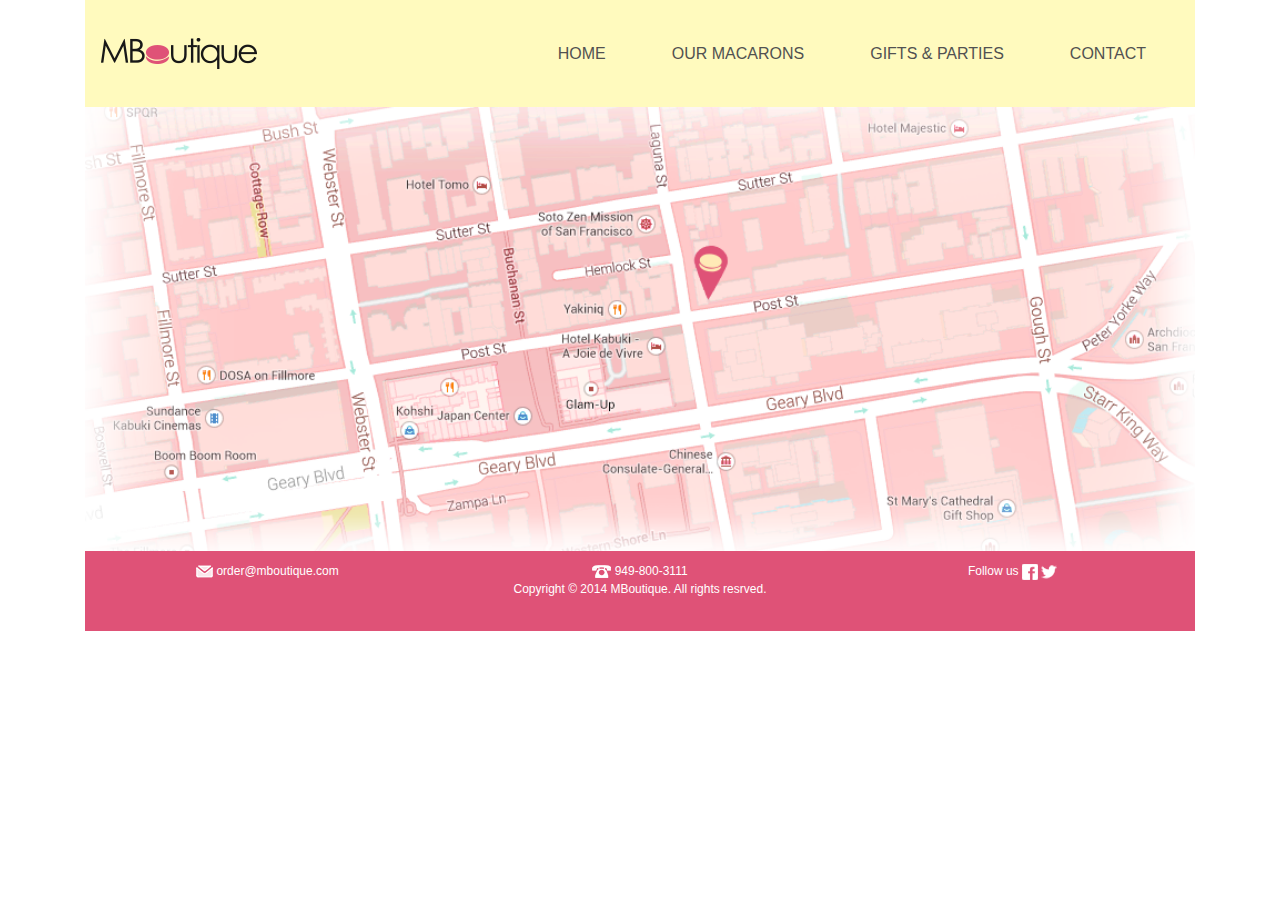
==== contact.html @ e4caaf14 "banner image on contact page" ====
<!doctype html>
<html lang="en">

<head>
    <!-- Required meta tags -->
    <meta charset="utf-8">
    <meta name="viewport" content="width=device-width, initial-scale=1, shrink-to-fit=no">

    <!-- Bootstrap CSS -->
    <link rel="stylesheet" href="https://maxcdn.bootstrapcdn.com/bootstrap/4.0.0/css/bootstrap.min.css" integrity="sha384-Gn5384xqQ1aoWXA+058RXPxPg6fy4IWvTNh0E263XmFcJlSAwiGgFAW/dAiS6JXm"
        crossorigin="anonymous">
    <link rel="stylesheet" href="assets/css/style.css">

    <title>MBoutique</title>
</head>

<body>
    <div class="container">
        <!-- NAVBAR -->
        <nav class="navbar navbar-expand-lg">

            <a class="navbar-brand" href="#">
                <img src="assets/images/logo.png" alt="">
            </a>
            <button class="navbar-toggler" type="button" data-toggle="collapse" data-target="#navbarNavAltMarkup" aria-controls="navbarNavAltMarkup"
                aria-expanded="false" aria-label="Toggle navigation">

                <span class="navbar-toggler-icon hamburger">
                    <i class="fas fa-bars"></i>
                </span>
            </button>
            <div class="navbar-collapse collapse" id="navbarNavAltMarkup">
                <ul class="nav navbar-nav navbar-default ml-auto">
                    <li>
                        <a href="index.html" class="nav-item nav-link">Home</a>
                    </li>
                    <li>
                        <a href="our_macarons.html" class="nav-item nav-link">Our Macarons</a>
                    </li>
                    <li>
                        <a href="gifts_parties.html" class="nav-item nav-link">Gifts & Parties</a>
                    </li>
                    <li>
                        <a href="contact.html" class="nav-item nav-link">Contact</a>
                    </li>

                </ul>
            </div>
        </nav>
        <!-- END NAVBAR -->
        <!-- BANNER -->
        <div class="banner">
            <img src="assets/images/contact-image.png" alt="">
        </div>
        <!-- END BANNER -->
        <!-- CONTACT -->
        <div class="contact">

        </div>
        <!-- END CONTACT -->
        <!-- FOOTER -->
        <div class="footer">
            <div class="row">
                <div class="col-lg-4">
                    <img src="assets/images/mail.png" alt=""> order@mboutique.com
                </div>
                <div class="col-lg-4">
                    <img src="assets/images/phone.png" alt=""> 949-800-3111
                    <p>Copyright &copy; 2014 MBoutique. All rights resrved.</p>
                </div>
                <div class="col-lg-4">
                    Follow us
                    <img src="assets/images/facebook.png" alt="">
                    <img src="assets/images/twitter.png" alt="">
                </div>
            </div>
        </div>
        <!-- END FOOTER -->
    </div>




    <!-- Optional JavaScript -->
    <!-- jQuery first, then Popper.js, then Bootstrap JS -->
    <script src="https://code.jquery.com/jquery-3.2.1.slim.min.js" integrity="sha384-KJ3o2DKtIkvYIK3UENzmM7KCkRr/rE9/Qpg6aAZGJwFDMVNA/GpGFF93hXpG5KkN"
        crossorigin="anonymous"></script>
    <script src="https://cdnjs.cloudflare.com/ajax/libs/popper.js/1.12.9/umd/popper.min.js" integrity="sha384-ApNbgh9B+Y1QKtv3Rn7W3mgPxhU9K/ScQsAP7hUibX39j7fakFPskvXusvfa0b4Q"
        crossorigin="anonymous"></script>
    <script src="https://maxcdn.bootstrapcdn.com/bootstrap/4.0.0/js/bootstrap.min.js" integrity="sha384-JZR6Spejh4U02d8jOt6vLEHfe/JQGiRRSQQxSfFWpi1MquVdAyjUar5+76PVCmYl"
        crossorigin="anonymous"></script>
</body>

</html>
---- assets/css/style.css ----
body {
    font-family: Arial, Helvetica, sans-serif;
    color: #6a6969;
}

h3 {
    margin-top: 30px;
    margin-bottom: 30px;
}

a, 
input,
button {
    -webkit-transition: all 0.3s ease-in-out;
    -moz-transition: all 0.3s ease-in-out;
    -ms-transition: all 0.3s ease-in-out;
    -o-transition: all 0.3s ease-in-out;
    transition: all 0.3s ease-in-out;
}

.collapse {
    background-color: #fffabe;
}

nav {
    background-color: #fffabe;
}

.navbar-toggler{
    color: black;
}

.navbar-default .navbar-nav {
    text-align: center;
}

nav ul li{
    list-style: none;
    display: inline-block;
    padding: 25px;
}

nav ul li > a {
    text-transform: uppercase;
    line-height: 25px;
    font-size: 16px;
    padding: 25px;
    color: #515151;
}

.banner img {
    width: 100%;
}

.welcome {
    margin: 50px 0;
}

.welcome .row img {
    margin-top: 100px;
}

.our_macarons_image img {
    max-width: 100vw;

}

.gifts img {
    max-width: 100%;
}
/* 
.gift-boxes, .parties > *{
    max-width: inherit;
} */


.weekly-menu {
    display: flex;
    flex-wrap: wrap;
    justify-content: center;
    width: 100%;
}

.menu-item {
    width: 126px;
    height: 140px;
    background-color: #fffabe;
    margin: 1%;
    display: flex;
    flex-direction: column;
}

.menu-item > * {
    height: 25%;
    vertical-align: middle;
    padding: 8px;
    color: #6a6969;
    font-size: 12px;
}

.menu-item img {
    float: right;
}

.coconut{
    background-color: #824603;
}

.vanilla {
    background-color: #df5277;
}

.lemon {
    background-color: #a2304e;
}

.almond {
    background-color: #c39005;
}

.coconut, .vanilla, .lemon, .almond {
    color: white;
}

.footer {
    background-color: #df5277;
    height: 80px;
    text-align: center;
    font-size: 12px;
    padding: 1%;
    color: white;
}
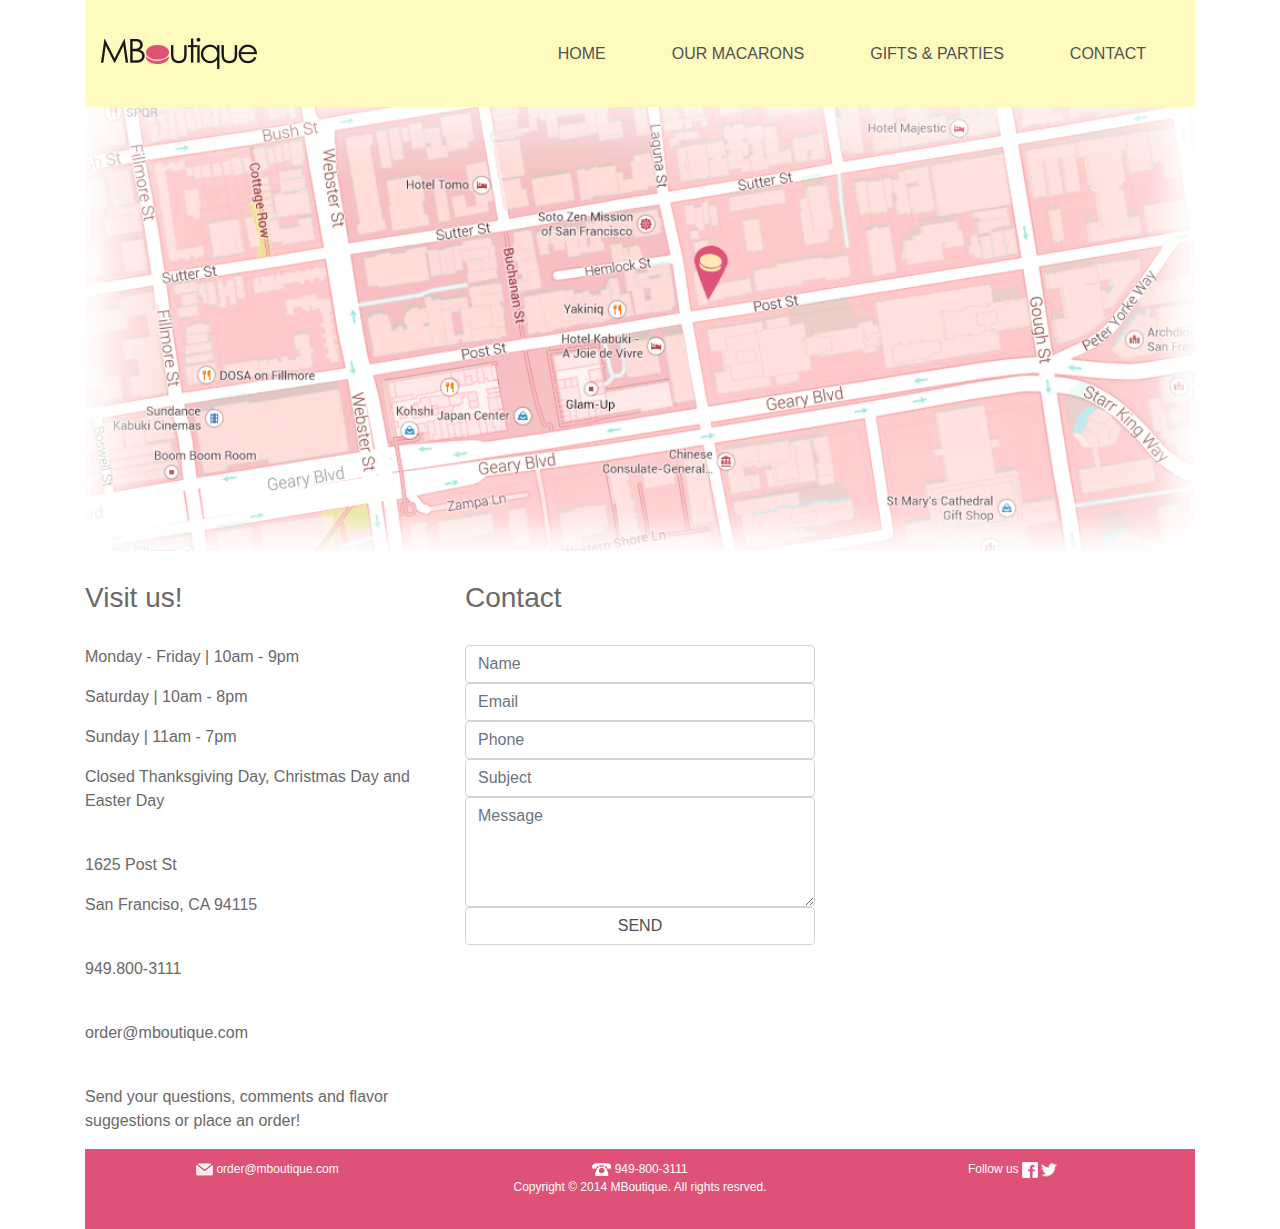
==== commit 74d3ec87: "contact form added" ====
--- a/contact.html
+++ b/contact.html
@@ -55,7 +55,38 @@
         <!-- END BANNER -->
         <!-- CONTACT -->
         <div class="contact">
-
+            <div class="row">
+                <div class="col-lg-4">
+                    <h3>Visit us!</h3>
+                    <p>Monday - Friday | 10am - 9pm</p>
+                    <p>Saturday | 10am - 8pm</p>
+                    <p>Sunday | 11am - 7pm</p>
+                    <p>Closed Thanksgiving Day, Christmas Day and Easter Day</p>
+                    <br>
+                    <p>1625 Post St</p>
+                    <p>San Franciso, CA 94115</p>
+                    <br>
+                    <p>949.800-3111</p>
+                    <br>
+                    <p>order@mboutique.com</p>
+                    <br>
+                    <p>Send your questions, comments and flavor suggestions or place an order!</p>
+                </div>
+                <div class="col-lg-4">
+                    <h3>Contact</h3>
+                    <form action="">
+                        <div class="form-group">
+                            <input class="form-control" type="text" placeholder="Name">
+                            <input class="form-control" type="text" placeholder="Email">
+                            <input class="form-control" type="text" placeholder="Phone">
+                            <input class="form-control" type="text" placeholder="Subject">
+                            <textarea rows="4" cols="50" placeholder="Message" class="form-control"></textarea>
+                            <input class="form-control" type="submit" value="SEND">
+                        </div>
+                    </form>
+                </div>
+                <div class="col-lg-4"></div>
+            </div>
         </div>
         <!-- END CONTACT -->
         <!-- FOOTER -->
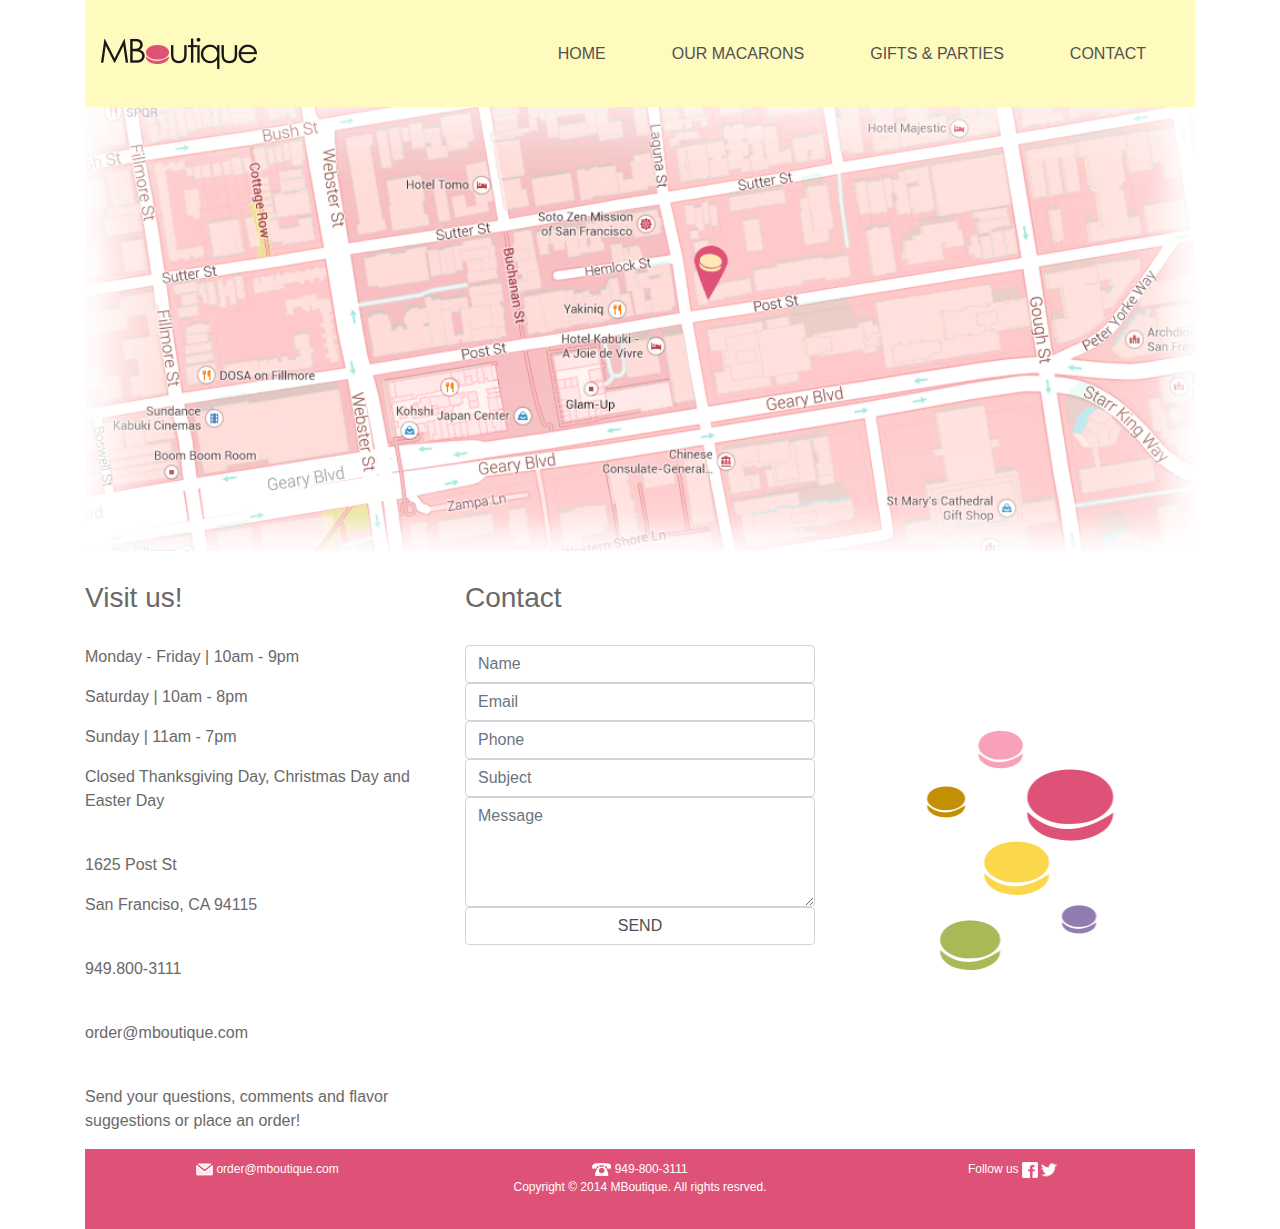
==== commit e4eb3dee: "added macaron img to contact page" ====
--- a/contact.html
+++ b/contact.html
@@ -85,7 +85,9 @@
                         </div>
                     </form>
                 </div>
-                <div class="col-lg-4"></div>
+                <div class="col-lg-4">
+                    <img src="assets/images/macarons-image.png" alt="">
+                </div>
             </div>
         </div>
         <!-- END CONTACT -->
--- a/assets/css/style.css
+++ b/assets/css/style.css
@@ -122,6 +122,13 @@
     color: white;
 }
 
+.contact img {
+    top: 50%;
+    left: 50%;
+    transform: translate(-50%,-50%);
+    position: absolute;
+}
+
 .footer {
     background-color: #df5277;
     height: 80px;
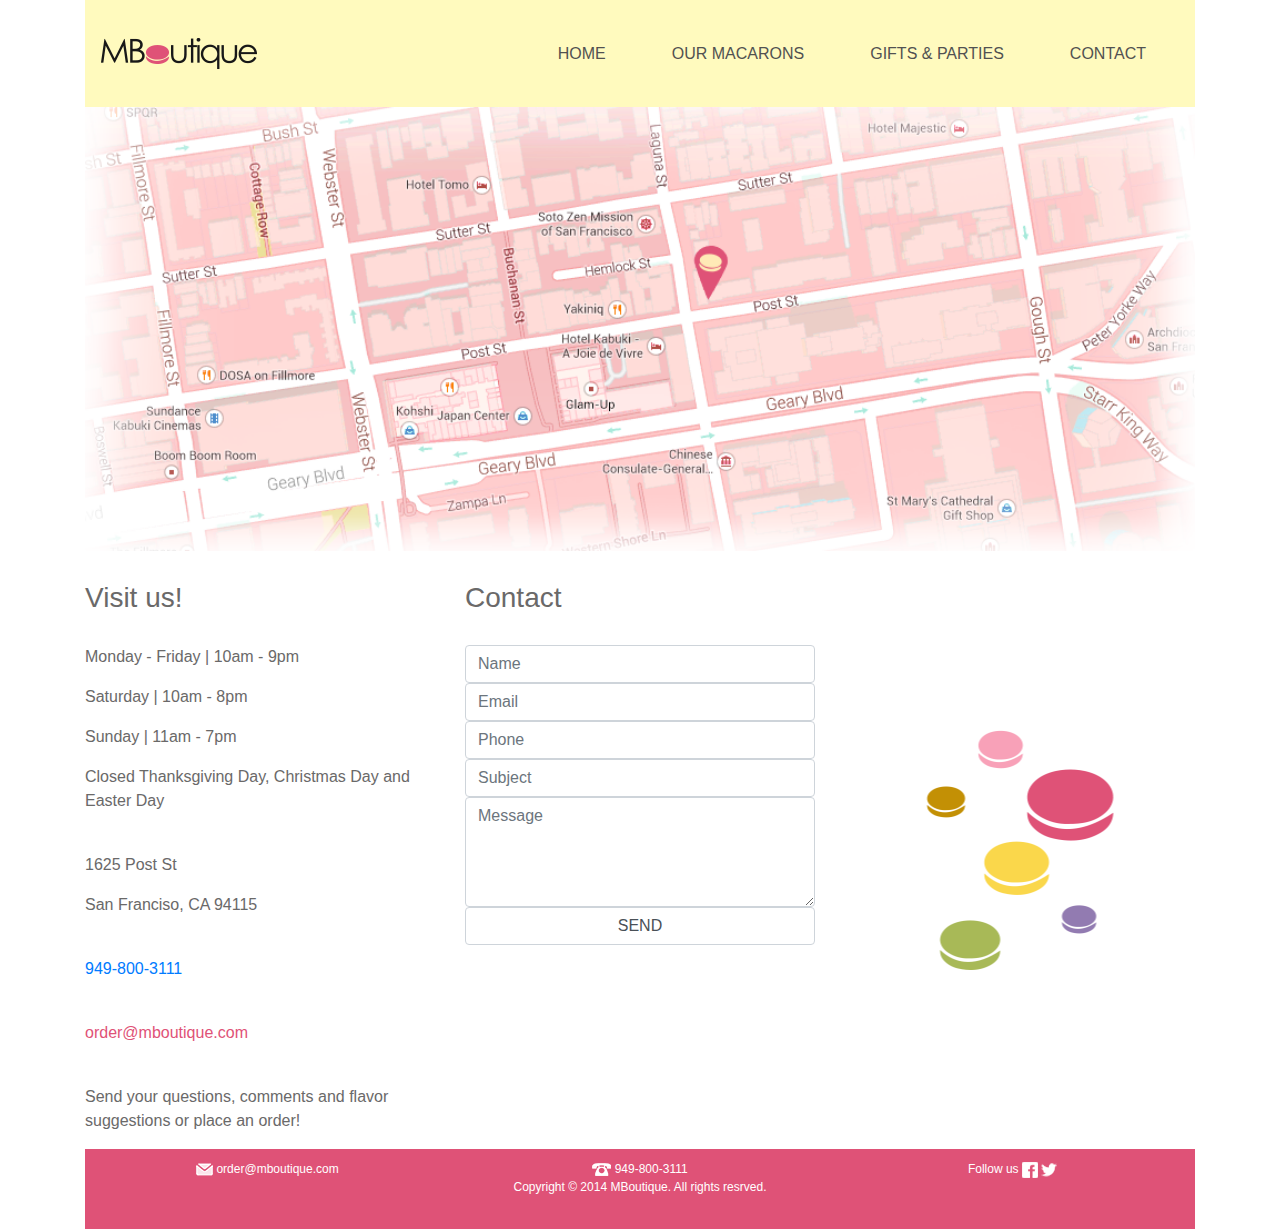
==== commit 06747397: "email and phone numbers clickable" ====
--- a/contact.html
+++ b/contact.html
@@ -66,9 +66,13 @@
                     <p>1625 Post St</p>
                     <p>San Franciso, CA 94115</p>
                     <br>
-                    <p>949.800-3111</p>
+                    <p>
+                        <a href="tel:19498003111">949-800-3111</a>
+                    </p>
                     <br>
-                    <p>order@mboutique.com</p>
+                    <p>
+                        <a href="mailto:order@mboutique.com" class="email">order@mboutique.com</a>
+                    </p>
                     <br>
                     <p>Send your questions, comments and flavor suggestions or place an order!</p>
                 </div>
@@ -95,10 +99,12 @@
         <div class="footer">
             <div class="row">
                 <div class="col-lg-4">
-                    <img src="assets/images/mail.png" alt=""> order@mboutique.com
+                    <img src="assets/images/mail.png" alt="">
+                    <a href="mailto:order@mboutique.com">order@mboutique.com</a>
                 </div>
                 <div class="col-lg-4">
-                    <img src="assets/images/phone.png" alt=""> 949-800-3111
+                    <img src="assets/images/phone.png" alt="">
+                    <a href="tel:19498003111">949-800-3111</a>
                     <p>Copyright &copy; 2014 MBoutique. All rights resrved.</p>
                 </div>
                 <div class="col-lg-4">
--- a/assets/css/style.css
+++ b/assets/css/style.css
@@ -136,4 +136,12 @@
     font-size: 12px;
     padding: 1%;
     color: white;
+} 
+
+.footer a {
+    color: white;
 }
+
+.email {
+    color: #df5277;
+}